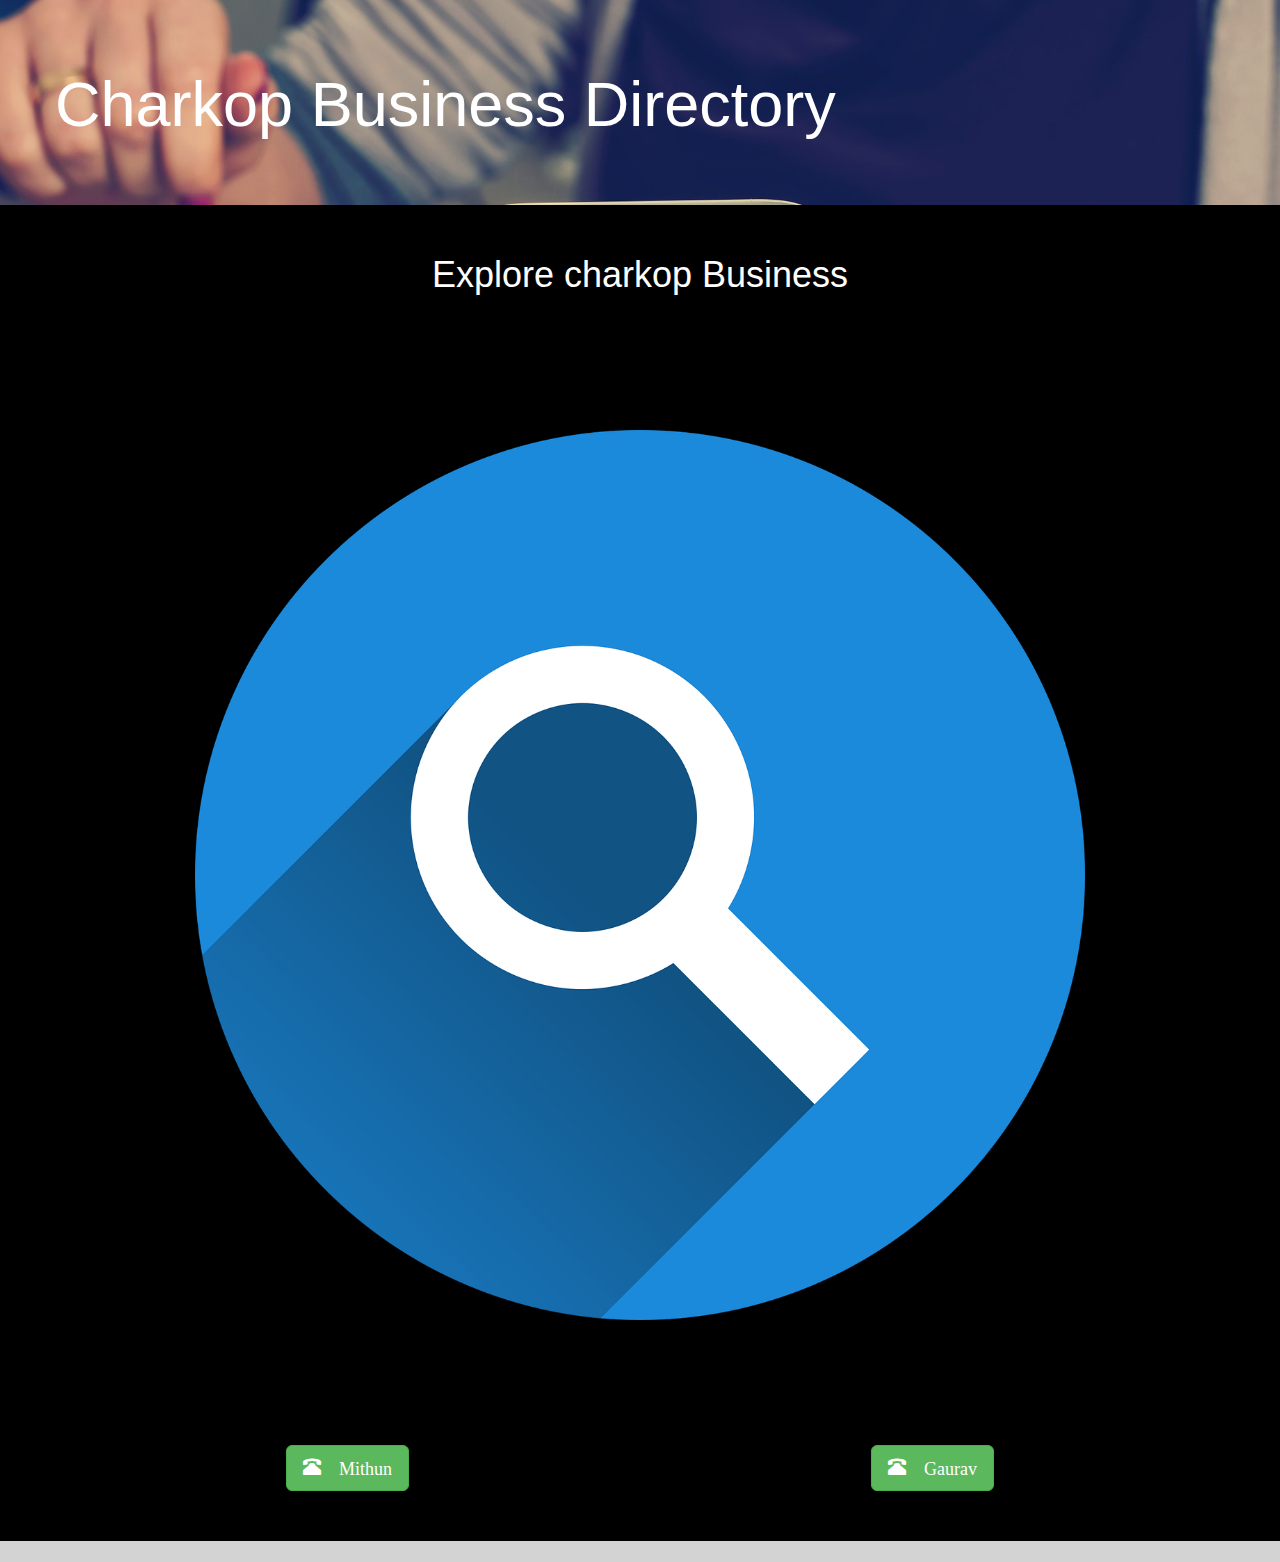
==== index.html @ e65ef7c6 "ok" ====
<!doctype html>
<html>
<head>
	<meta charset="utf-8">
	<title>Charkop Business Directory</title>
	
	<link rel="stylesheet" href="bootstrap/css/bootstrap.min.css">
	<link rel="stylesheet" href="CustomStyle.css">
	<link rel="manifest" href="manifest.webmanifest">
	<meta name="viewport" content="width=device-width, initial-scale=1">
	
</head>
	<body>
		
	<div class="jumbotron">
		<div class="container">
		<div class="row">
			<h1>Charkop Business Directory</h1>
			<p><b></b></p>
			<div class="col-xs-12 col-md-12 col-md-offset-0">
			</div>
		</div>
		</div>
	</div>
		
	<div class="container">
		<div class="row">
			<div class="col-xs-12 col-md-12 col-md-offset-0">
				<h1 class="text-center">Explore charkop Business</h1>
				<div class="m1">
				<img src="images/magnify.png" class="img-responsive">
			</div>
		</div>
		</div>
		</div>
		
		<div class="container text-center">
			<div class="row">
					<div class="col-xs-6 col-md-6 col-md-offset-0">
					<a class="btn btn-lg btn-success" href="tel:9594763969" onclick="return confirm('Want to call?')"><b><span class="glyphicon glyphicon-phone-alt"> Mithun </span></b></a>
					</div>
					
					<div class="col-xs-6 col-md-6 col-md-offset-0">
					<a class="btn btn-lg btn-success" href="tel:87796985107" onclick="return confirm('Want to call?')"><b><span class="glyphicon glyphicon-phone-alt"> Gaurav </span></b></a>
					</div>
				</div>	
			</div>
		
		<footer class="text-muted">
			<div class="container">
				<div class="row">
					<div class="col-xs-12 col-md-12 col-md-offset-0.5">
						
					
					</div>
				</div>		
			</div>
		</footer>
		
		
	</body>
</html>
---- CustomStyle.css ----
body{
	background-color: black;
	color: white;
}
.jumbotron{
	padding: 50px;
	background-image: url(images/1.jpg);
	background-size: cover;
	margin-bottom:0.1;
}

.m1{
	padding: 125px;
	margin-top:0.1px;

}

footer{
	margin-top: 50px;
	padding-top: 1rem;
	padding-bottom: 1rem;
	background-color: lightgray;
}
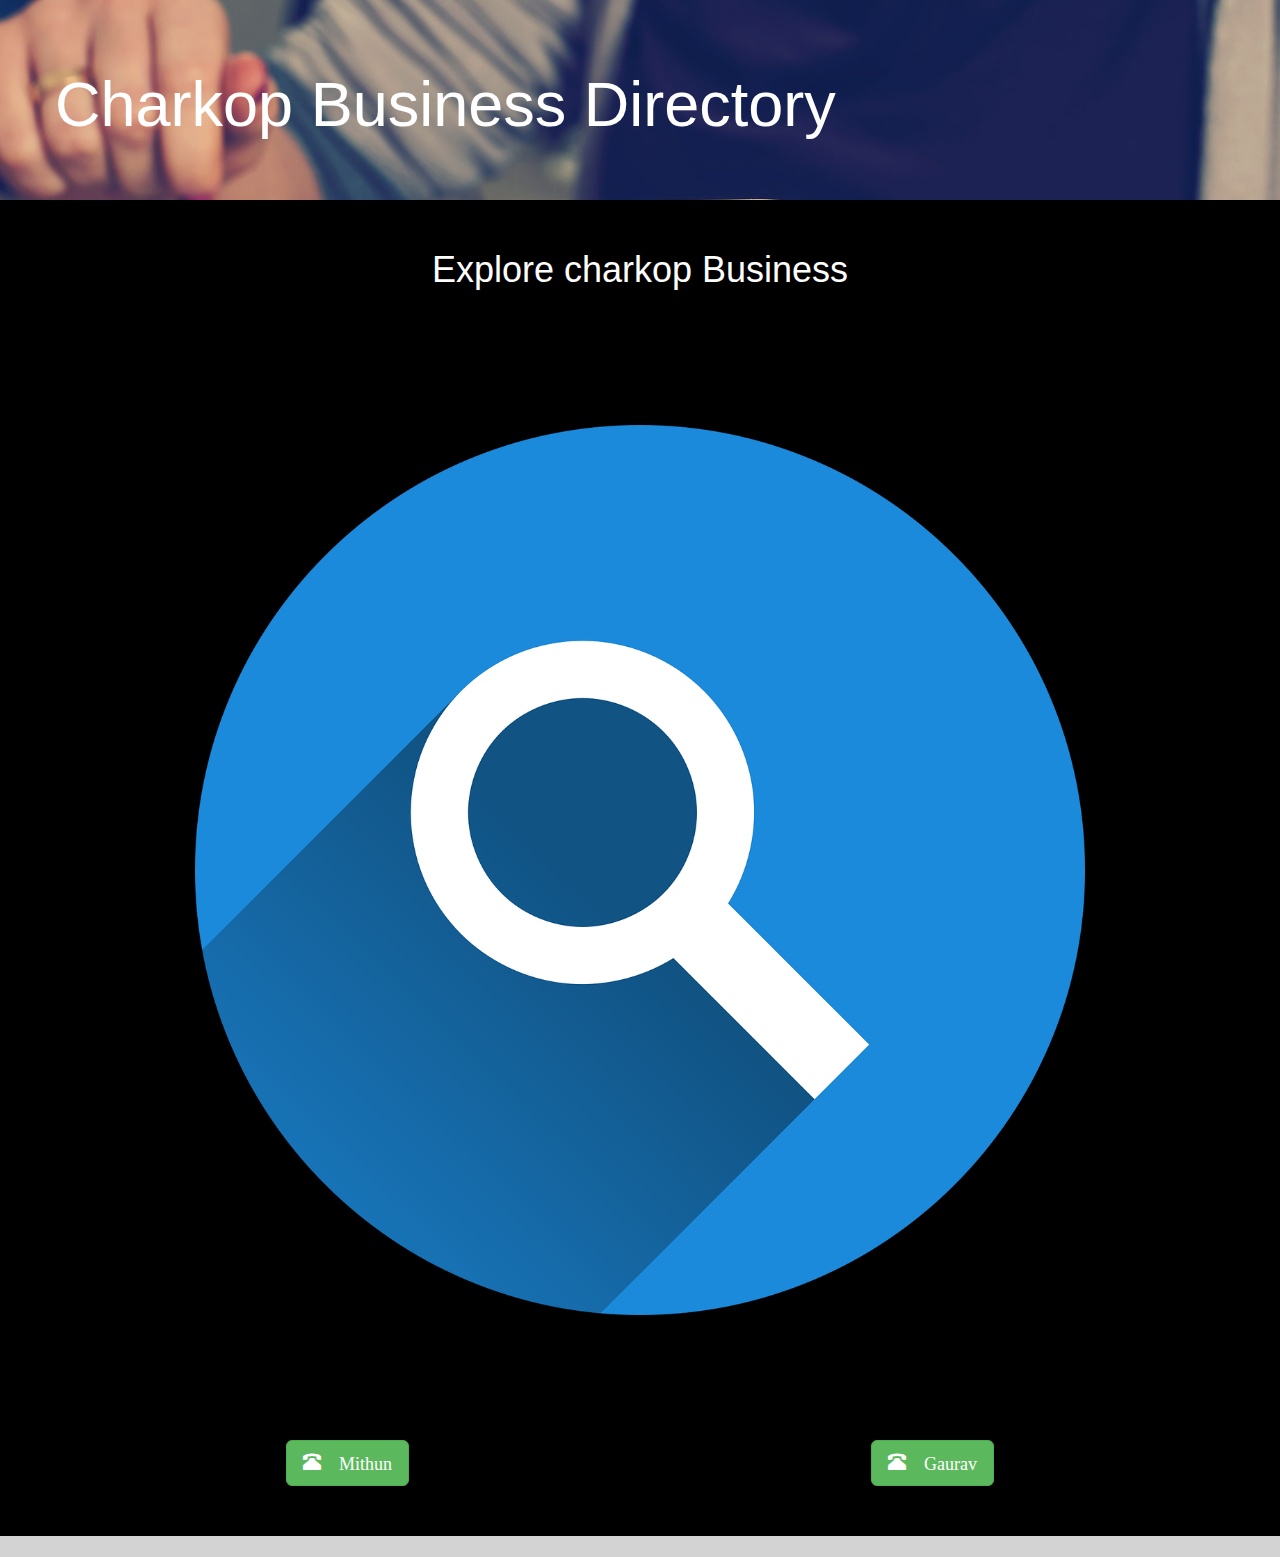
==== commit e1154bcb: "ok" ====
--- a/index.html
+++ b/index.html
@@ -6,7 +6,7 @@
 	
 	<link rel="stylesheet" href="bootstrap/css/bootstrap.min.css">
 	<link rel="stylesheet" href="CustomStyle.css">
-	<link rel="manifest" href="manifest.webmanifest">
+	
 	<meta name="viewport" content="width=device-width, initial-scale=1">
 	
 </head>
@@ -16,7 +16,7 @@
 		<div class="container">
 		<div class="row">
 			<h1>Charkop Business Directory</h1>
-			<p><b></b></p>
+			
 			<div class="col-xs-12 col-md-12 col-md-offset-0">
 			</div>
 		</div>
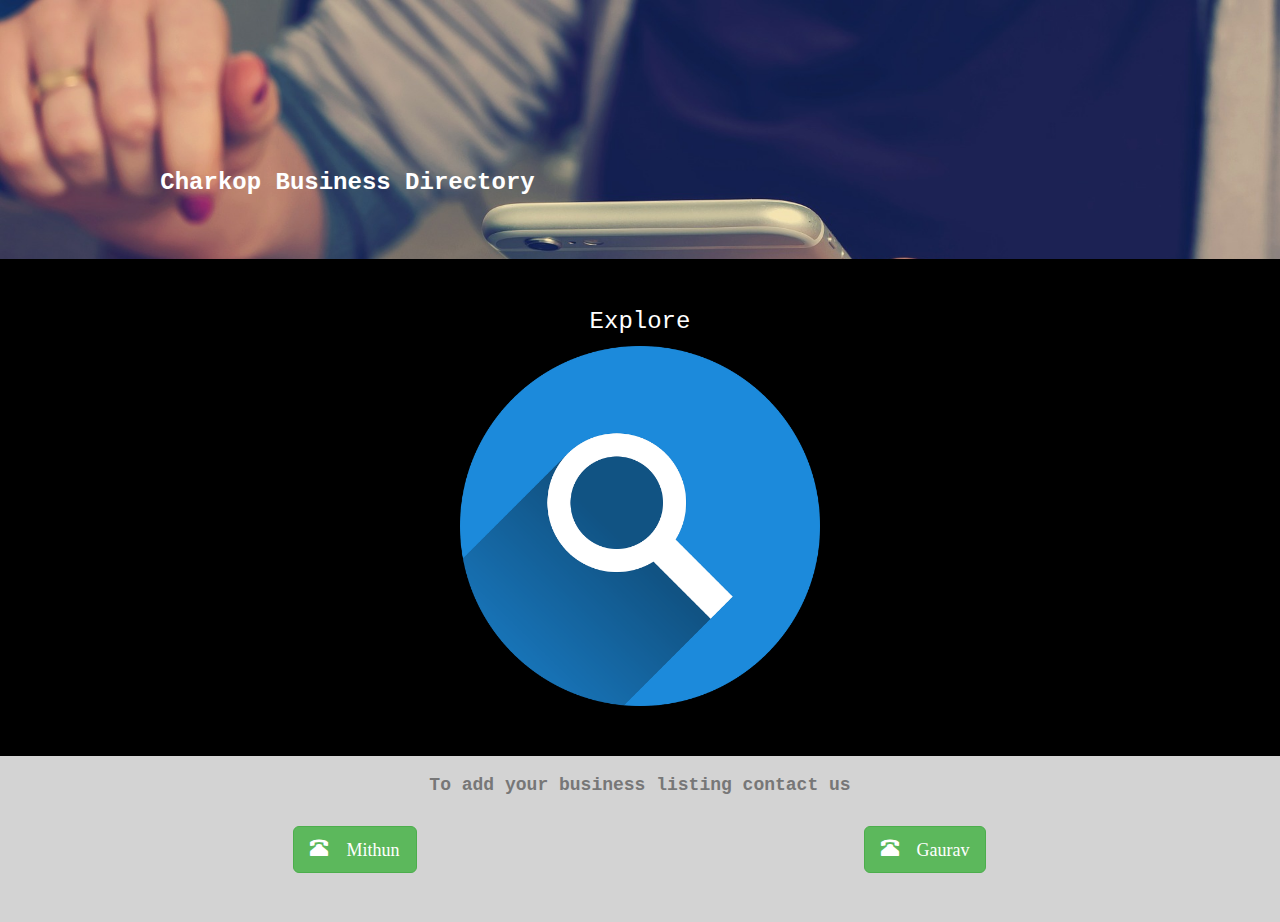
==== commit e1341a5f: "ok" ====
--- a/index.html
+++ b/index.html
@@ -6,55 +6,56 @@
 	
 	<link rel="stylesheet" href="bootstrap/css/bootstrap.min.css">
 	<link rel="stylesheet" href="CustomStyle.css">
-	
+	<link rel="manifest" href="manifest.webmanifest">
 	<meta name="viewport" content="width=device-width, initial-scale=1">
 	
 </head>
 	<body>
 		
 	<div class="jumbotron">
-		<div class="container">
+		<div class="container text-center">
 		<div class="row">
-			<h1>Charkop Business Directory</h1>
-			
-			<div class="col-xs-12 col-md-12 col-md-offset-0">
+			<div class="col-xs-12 col-md-6 col-md-offset-0">
+					<p><b><h3>Charkop Business Directory</h3></b></p>
 			</div>
 		</div>
 		</div>
 	</div>
-		
-	<div class="container">
+		<div class="container text-center">
+		<h3>Explore</h3>
+		</div>
+	<div class="container text-center">
 		<div class="row">
-			<div class="col-xs-12 col-md-12 col-md-offset-0">
-				<h1 class="text-center">Explore charkop Business</h1>
-				<div class="m1">
-				<img src="images/magnify.png" class="img-responsive">
+			<div class="col-xs-4 col-md-4 col-xs-offset-4">
+				<a href="first.html">
+				<img src="images/magnify.png" class="img-responsive"></a>
 			</div>
 		</div>
 		</div>
-		</div>
 		
-		<div class="container text-center">
-			<div class="row">
-					<div class="col-xs-6 col-md-6 col-md-offset-0">
+	
+		
+		
+		
+		<footer class="text-muted">
+			<div class="container text-center">
+				<h4><b>To add your business listing contact us</b></h4>
+				<br>
+				<div class="row">
+					<div class="col-xs-12 col-md-12 col-md-offset-0.5">
+						<div class="col-xs-6 col-md-6 col-md-offset-0">
+							
 					<a class="btn btn-lg btn-success" href="tel:9594763969" onclick="return confirm('Want to call?')"><b><span class="glyphicon glyphicon-phone-alt"> Mithun </span></b></a>
 					</div>
 					
 					<div class="col-xs-6 col-md-6 col-md-offset-0">
-					<a class="btn btn-lg btn-success" href="tel:87796985107" onclick="return confirm('Want to call?')"><b><span class="glyphicon glyphicon-phone-alt"> Gaurav </span></b></a>
+					<a class="btn btn-lg btn-success" href="tel:8779685107" onclick="return confirm('Want to call?')"><b><span class="glyphicon glyphicon-phone-alt"> Gaurav </span></b></a>
 					</div>
-				</div>	
-			</div>
-		
-		<footer class="text-muted">
-			<div class="container">
-				<div class="row">
-					<div class="col-xs-12 col-md-12 col-md-offset-0.5">
-						
 					
 					</div>
 				</div>		
 			</div>
+			<br><br>
 		</footer>
 		
 		
--- a/CustomStyle.css
+++ b/CustomStyle.css
@@ -5,23 +5,65 @@
 body{
 	background-color: black;
 	color: white;
+	font-family: monospace;
 }
 .jumbotron{
-	padding: 50px;
+	padding-top: 150px;
 	background-image: url(images/1.jpg);
 	background-size: cover;
-	margin-bottom:0.1;
+	color: white;
 }
 
-.m1{
-	padding: 125px;
-	margin-top:0.1px;
 
-}
 
 footer{
 	margin-top: 50px;
 	padding-top: 1rem;
 	padding-bottom: 1rem;
 	background-color: lightgray;
-}+}
+
+.RealEstate{
+	background-image: url(images/realestate.jpg);
+	margin-top: 20px;
+	padding-top: 150px;
+	background-size: cover;
+	color: white;
+}
+
+
+.guitar{
+	background-image: url(images/guitar.jpg);
+	margin-top: 20px;
+	padding-top: 150px;
+	background-size: cover;
+	color: white;
+}
+
+
+.education{
+	background-image: url(images/education.jpg);
+	margin-top: 20px;
+	padding-top: 150px;
+	background-size: cover;
+	color: white;
+}
+
+
+
+.electrictian{
+	background-image: url(images/electrictian.jpg);
+	margin-top: 20px;
+	padding-top: 150px;
+	background-size: cover;
+	color: white;
+}
+
+.plumber{
+	background-image: url(images/plumber.jpg);
+	margin-top: 20px;
+	padding-top: 150px;
+	background-size: cover;
+	color: white;
+}
+
